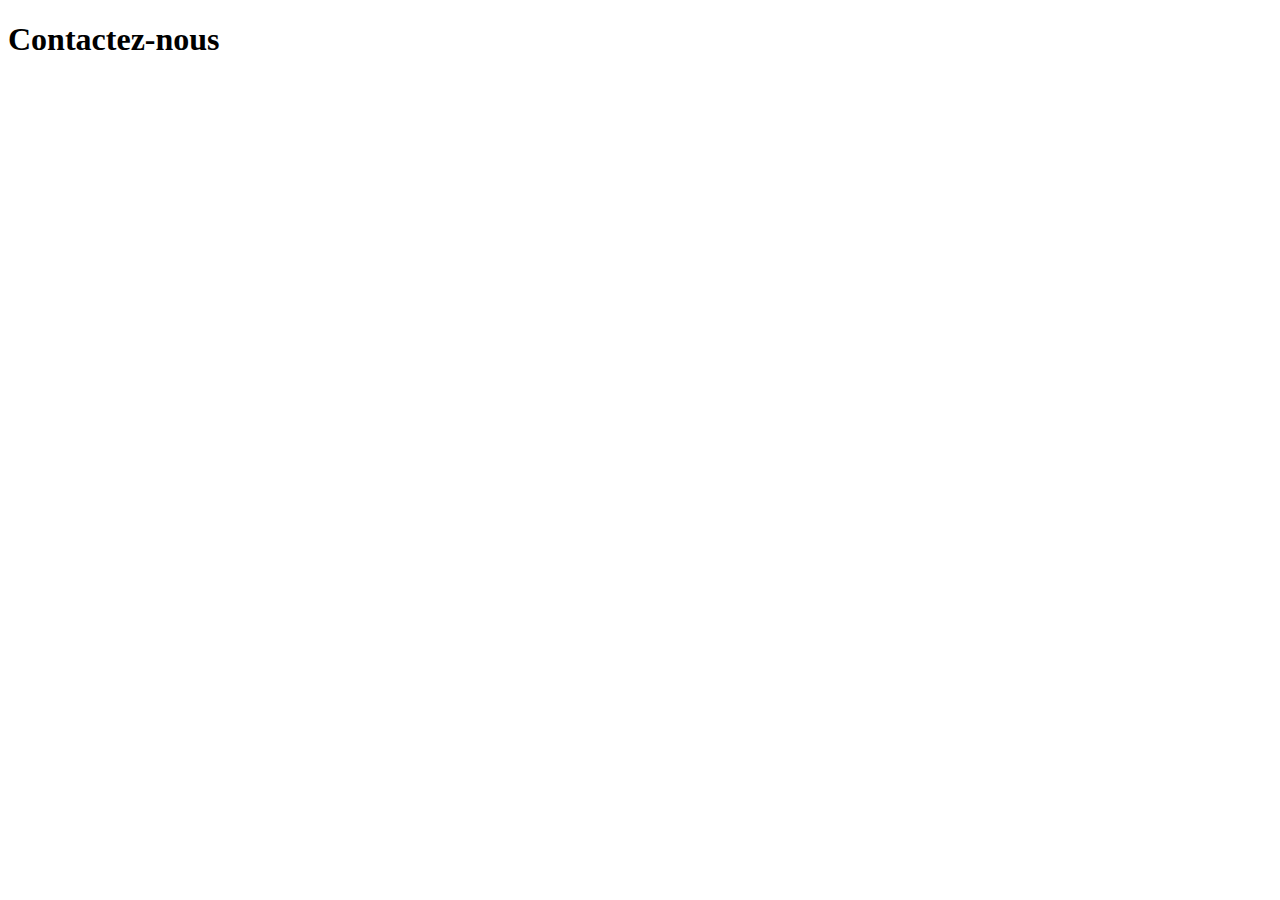
==== contact.html @ b4874a41 "Ajout de la page contact" ====
<!DOCTYPE html>
<html lang="en">
<head>
    <meta charset="UTF-8">
    <meta name="viewport" content="width=device-width, initial-scale=1.0">
    <title>Contact</title>
</head>
<body>
    <h1>Contactez-nous</h1>
</body>
</html>
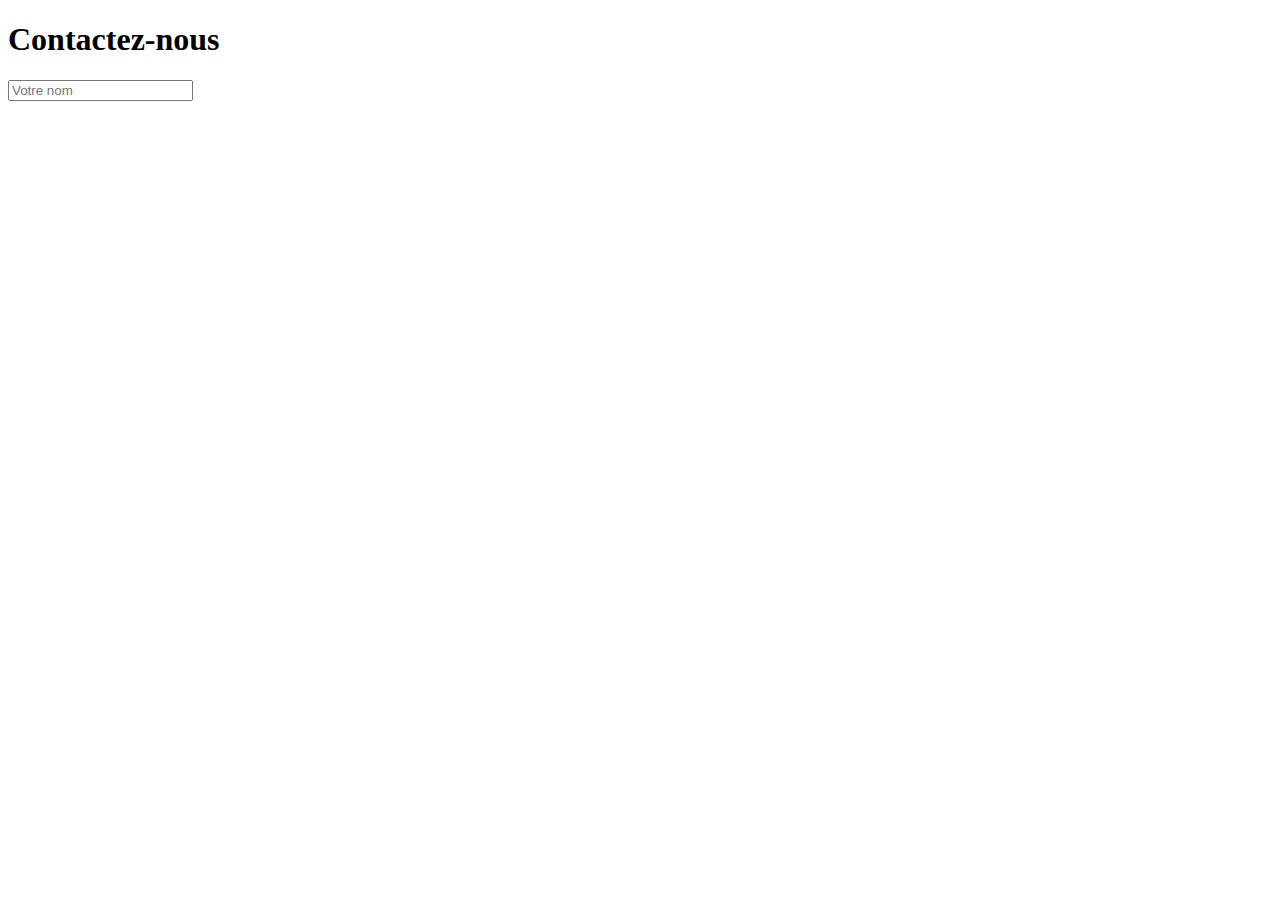
==== commit 540f650e: "Ajout d'un champ pour le nom" ====
--- a/contact.html
+++ b/contact.html
@@ -7,5 +7,6 @@
 </head>
 <body>
     <h1>Contactez-nous</h1>
+    <form><input type='text' placeholder='Votre nom'></form>
 </body>
 </html>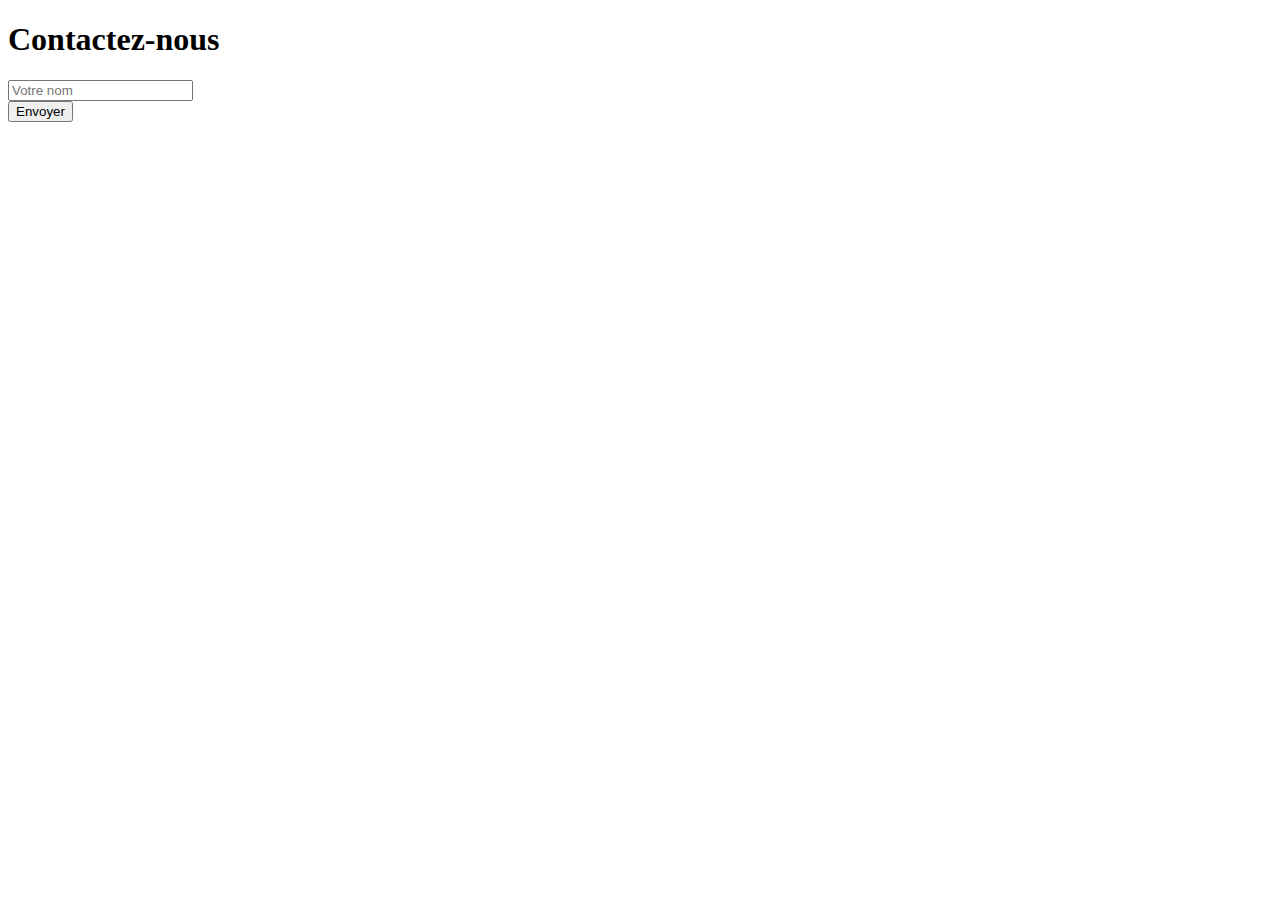
==== commit f5174fc8: "Ajout d'un bouton d'envoi" ====
--- a/contact.html
+++ b/contact.html
@@ -8,5 +8,6 @@
 <body>
     <h1>Contactez-nous</h1>
     <form><input type='text' placeholder='Votre nom'></form>
+    <button>Envoyer</button>
 </body>
 </html>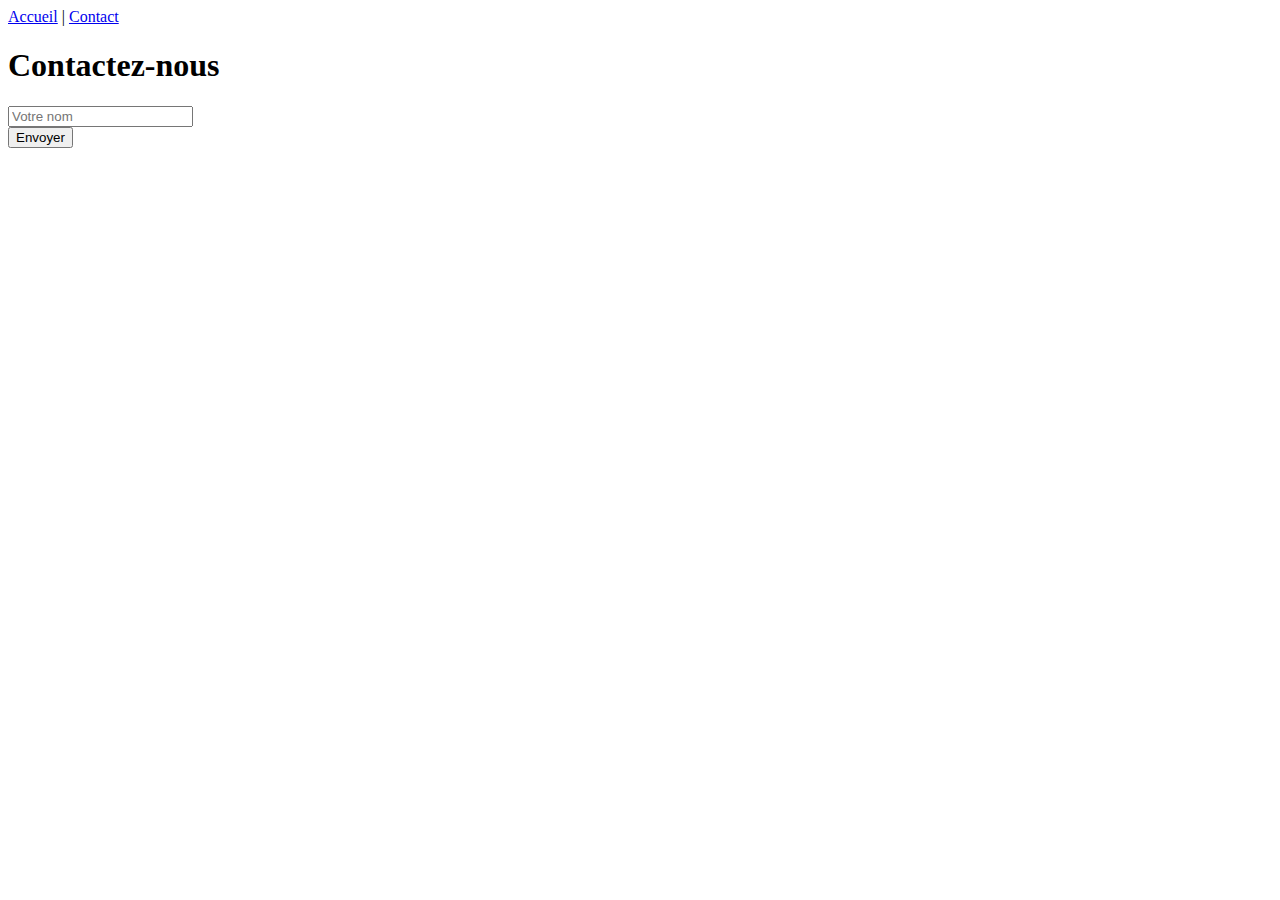
==== commit 15d0dd3c: "Ajout du menu de navigation dans la page Contact" ====
--- a/contact.html
+++ b/contact.html
@@ -6,6 +6,7 @@
     <title>Contact</title>
 </head>
 <body>
+    <nav><a href='index.html'>Accueil</a> | <a href='contact.html'>Contact</a></nav>
     <h1>Contactez-nous</h1>
     <form><input type='text' placeholder='Votre nom'></form>
     <button>Envoyer</button>
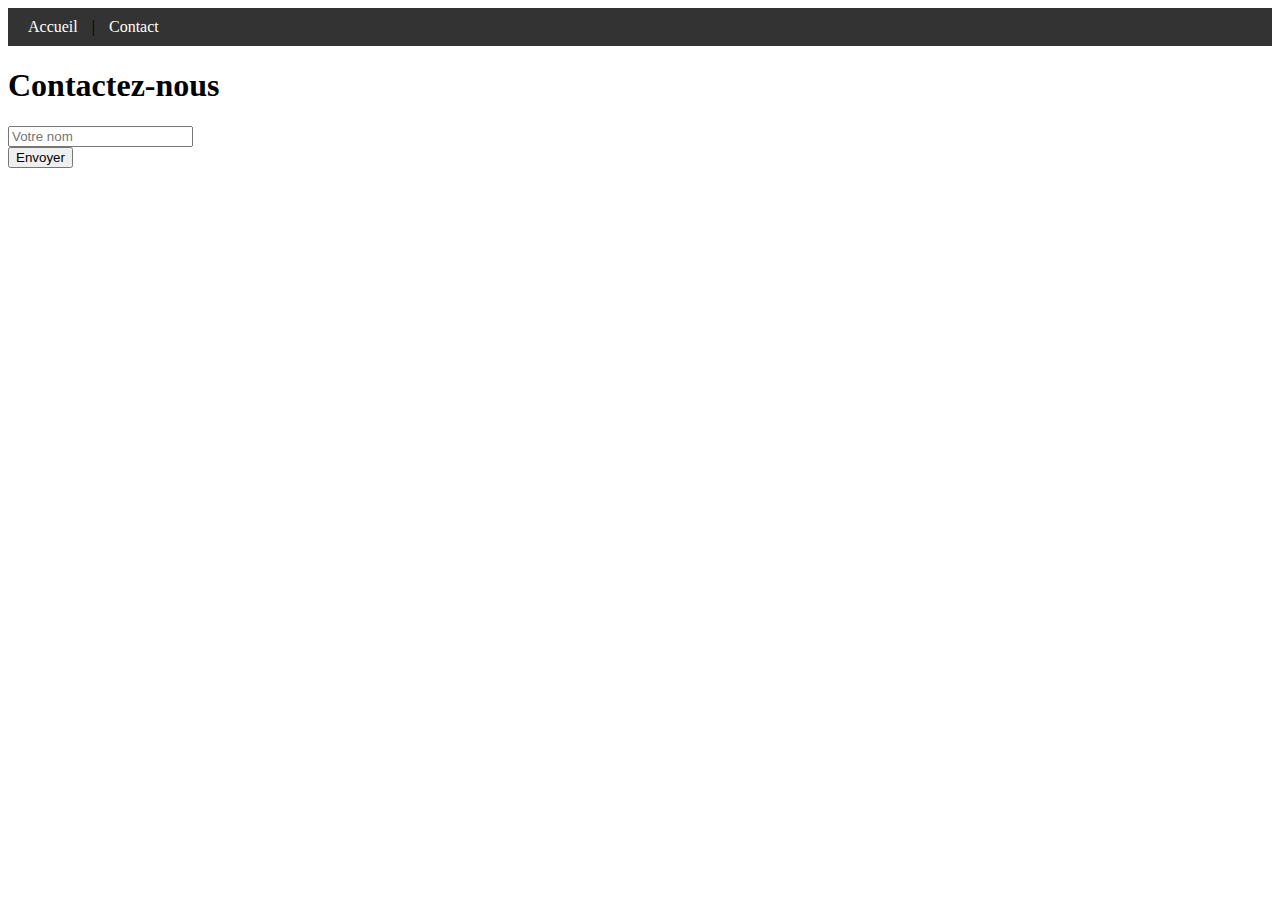
==== commit 5e3f385c: "link du style CSS pour le menu" ====
--- a/contact.html
+++ b/contact.html
@@ -3,6 +3,7 @@
 <head>
     <meta charset="UTF-8">
     <meta name="viewport" content="width=device-width, initial-scale=1.0">
+    <link rel="stylesheet" href="./style.css">
     <title>Contact</title>
 </head>
 <body>
--- a/style.css
+++ b/style.css
@@ -0,0 +1,2 @@
+nav { background: #333; padding: 10px; }
+nav a { color: white; text-decoration: none; margin: 0 10px; }
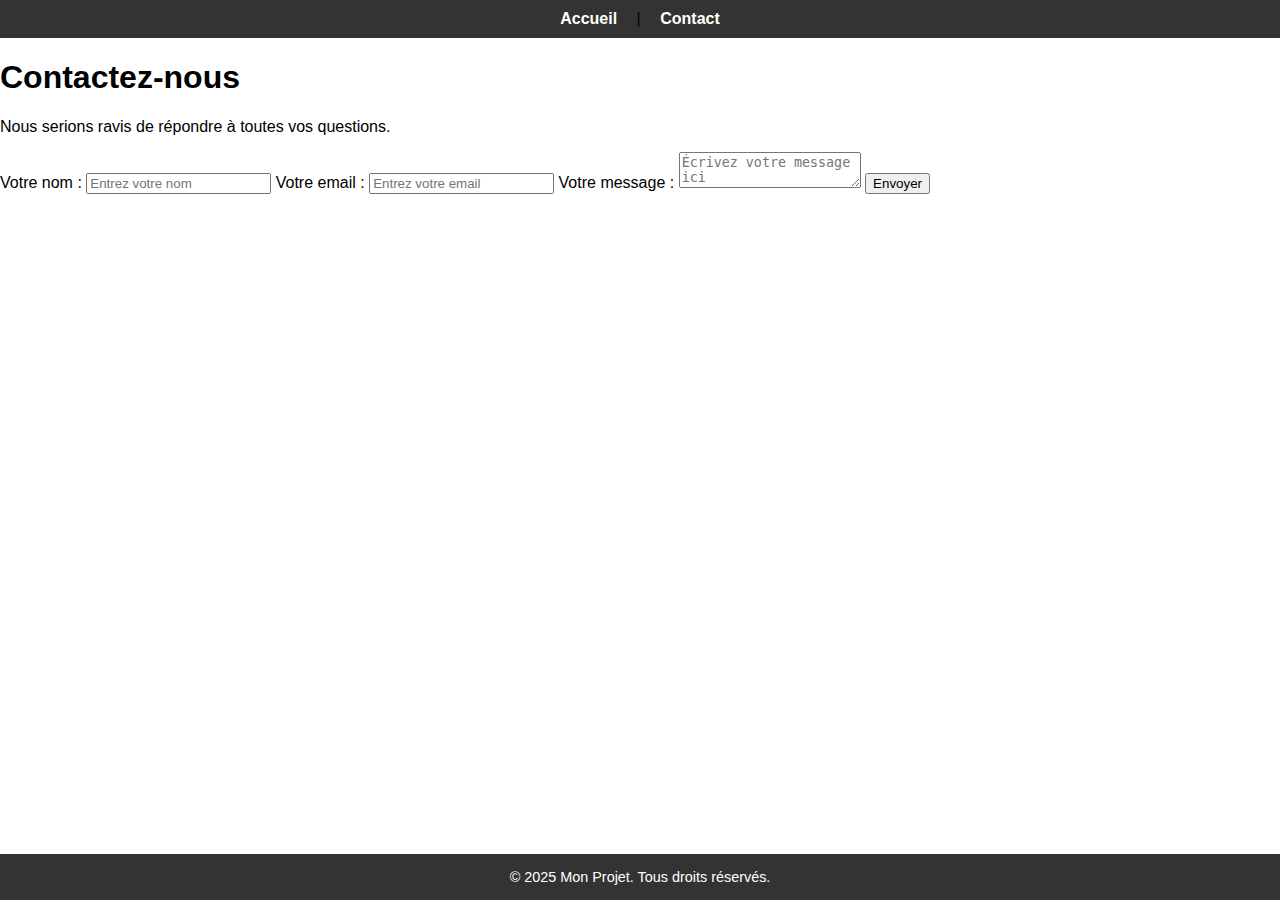
==== commit 10d310b7: "Ajout et ameliorations au formulaire de contact" ====
--- a/contact.html
+++ b/contact.html
@@ -1,5 +1,5 @@
 <!DOCTYPE html>
-<html lang="en">
+<html lang="fr">
 <head>
     <meta charset="UTF-8">
     <meta name="viewport" content="width=device-width, initial-scale=1.0">
@@ -7,9 +7,35 @@
     <title>Contact</title>
 </head>
 <body>
-    <nav><a href='index.html'>Accueil</a> | <a href='contact.html'>Contact</a></nav>
-    <h1>Contactez-nous</h1>
-    <form><input type='text' placeholder='Votre nom'></form>
-    <button>Envoyer</button>
+    <div class="container">
+        <nav>
+            <a href="index.html">Accueil</a> | 
+            <a href="contact.html">Contact</a>
+        </nav>
+        
+        <header>
+            <h1>Contactez-nous</h1>
+            <p>Nous serions ravis de répondre à toutes vos questions.</p>
+        </header>
+
+        <main>
+            <form action="#" method="post" class="contact-form">
+                <label for="name">Votre nom :</label>
+                <input type="text" id="name" name="name" placeholder="Entrez votre nom" required>
+
+                <label for="email">Votre email :</label>
+                <input type="email" id="email" name="email" placeholder="Entrez votre email" required>
+
+                <label for="message">Votre message :</label>
+                <textarea id="message" name="message" placeholder="Écrivez votre message ici" required></textarea>
+
+                <button type="submit">Envoyer</button>
+            </form>
+        </main>
+
+        <footer>
+            <p>&copy; 2025 Mon Projet. Tous droits réservés.</p>
+        </footer>
+    </div>
 </body>
-</html>+</html>
--- a/style.css
+++ b/style.css
@@ -1,2 +1,47 @@
-nav { background: #333; padding: 10px; }
-nav a { color: white; text-decoration: none; margin: 0 10px; }
+/* Style de base */
+body {
+    font-family: Arial, sans-serif;
+    margin: 0;
+    padding: 0;
+    box-sizing: border-box;
+}
+
+/* Contenu principal */
+.content {
+    padding: 20px;
+    min-height: calc(100vh - 60px); /* Pour que le contenu occupe tout l'espace sauf le pied de page */
+}
+
+/* Navigation */
+nav {
+    background-color: #333;
+    padding: 10px;
+    text-align: center;
+}
+
+nav a {
+    color: white;
+    text-decoration: none;
+    margin: 0 15px;
+    font-weight: bold;
+}
+
+nav a:hover {
+    text-decoration: underline;
+}
+
+/* Pied de page */
+footer {
+    background-color: #333;
+    color: white;
+    text-align: center;
+    padding: 10px 0;
+    position: fixed;
+    bottom: 0;
+    width: 100%;
+    font-size: 0.9em;
+}
+
+footer p {
+    margin: 5px;
+}
